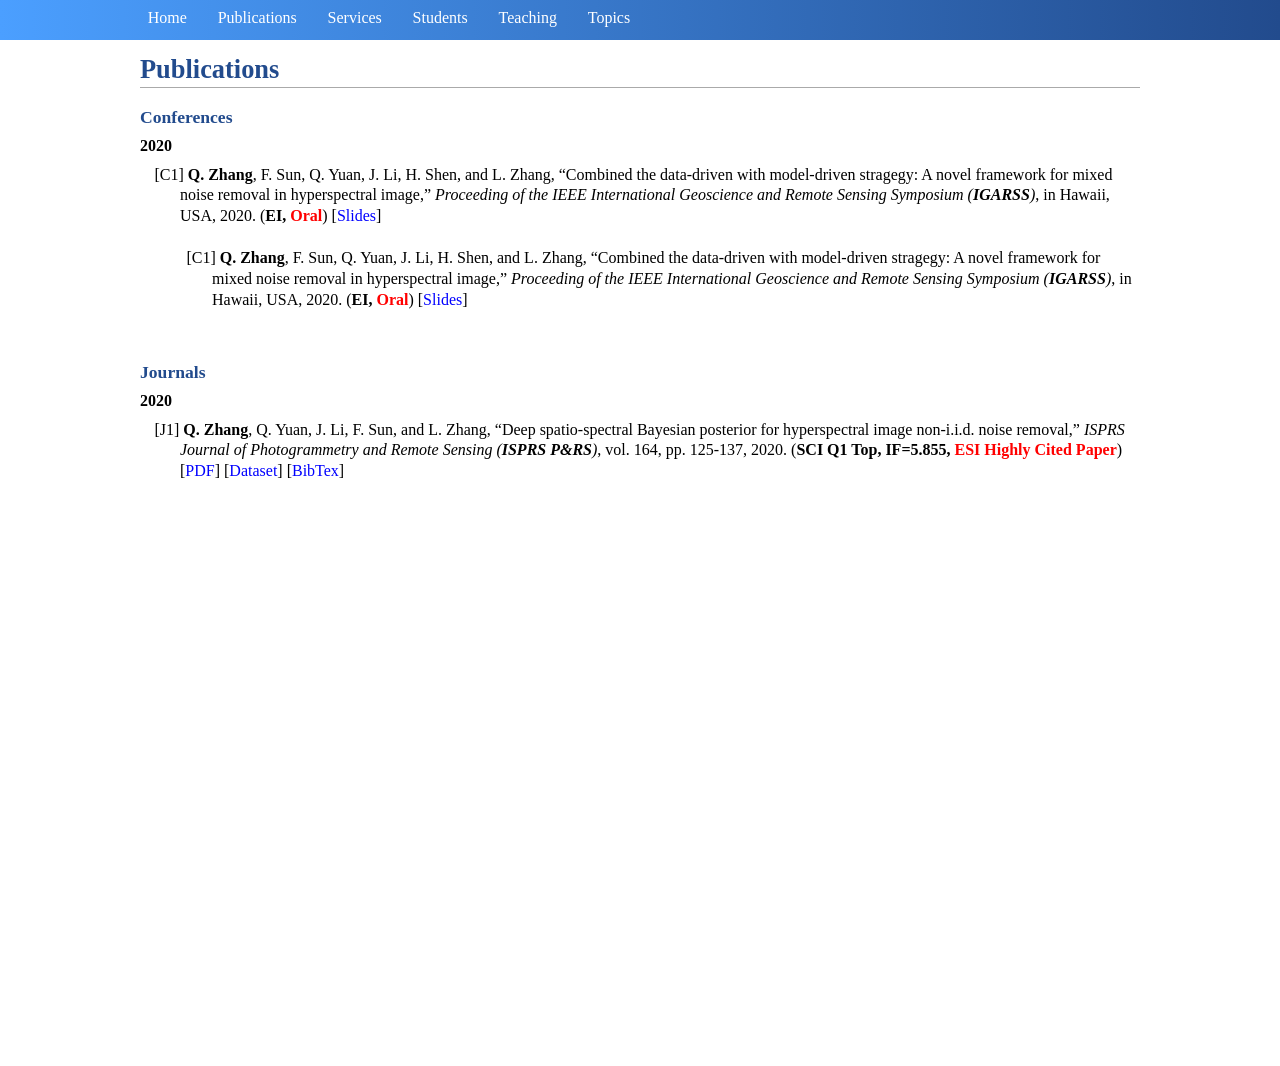
==== Publications.html @ 10a96e8f "init" ====
<!DOCTYPE html PUBLIC "-//W3C//DTD XHTML 1.1//EN" "http://www.w3.org/TR/xhtml11/DTD/xhtml11.dtd">
<html xmlns="http://www.w3.org/1999/xhtml" xml:lang="en">
<head>
    <meta name="robots" content="index, follow" />
    <meta name="generator" content="jemdoc, see http://jemdoc.jaboc.net/" />
    <meta http-equiv="Content-Type" content="text/html;charset=utf-8" />
    <meta name="keywords" content="Wenlong Ding, 丁文隆, Big Data System, HUST, CUHK">
    <link rel="stylesheet" href="index.css" type="text/css" />
    <script src="jquery.min.js"></script>
    <link rel="shortcut icon" href="./image/cuhk.png">
    <title>Wenlong Ding</title>
</head>


<body>
    <!-- head menu -->
    <div class="menu">
        <ul>
            <li> <a href="./index.html"> Home </a> </li>
            <li> <a href="./Publications.html"> Publications </a> </li>
            <li> <a href="./Services.html"> Services </a> </li>
            <li> <a href="./Students.html"> Students </a> </li>
            <li> <a href="./Teaching.html"> Teaching </a> </li>
            <li> <a href="./Topics.html"> Topics </a> </li>
            <!-- <li> <a href="#"> 一级菜单 </a>
                <ul>
                    <li> <a href="#"> 二级菜单 </a> </li>
                    <li> <a href="#"> 二级菜单 </a> </li>
                </ul>
            </li>         -->
        </ul>   
    </div>


<div id="container"> 
<div class="container"> 

<!-- publications -->
<A NAME="Publications"><h1>Publications</h1></A>
<A NAME="conferences"><h3>Conferences</h3></A>
<p><b>2020</b></p>
<ul>
    <p style="text-indent: -1.6rem;margin-left: 0rem;">
        <!-- authors -->
        <span>[C1] <b>Q. Zhang</b>, F. Sun, Q. Yuan, J. Li, H. Shen, and L. Zhang, 
        <!-- title -->
        “Combined the data-driven with model-driven stragegy: A novel framework for mixed noise removal in hyperspectral image,” 
        <!-- conference name -->
        <i>Proceeding of the IEEE International Geoscience and Remote Sensing Symposium (<b>IGARSS</b>)</i>, 
        <!-- conference place -->
        in Hawaii, USA, 2020. 
        <!-- acceptance rate  -->
        (<b>EI, <font color="#FF0000">Oral</font></b>) 
        <!-- project/paper link -->
        [<a href=".Files/Qiang Zhang_Slides_IGARSS2020.pdf" target="_blank">Slides</a>]
        </span>
    </p>
</ul>



<table class="imgtable">
    <tr>
    <td>
    <!-- personal photo -->
    <a href="./"><img src="./image/myself.jpeg" alt="" height="80px" /></a>&nbsp;&nbsp;
    </td>
    <td align="left">
        <ul>
            <p style="text-indent: -1.6rem;margin-left: 0rem;">
                <!-- authors -->
                <span>[C1] <b>Q. Zhang</b>, F. Sun, Q. Yuan, J. Li, H. Shen, and L. Zhang, 
                <!-- title -->
                “Combined the data-driven with model-driven stragegy: A novel framework for mixed noise removal in hyperspectral image,” 
                <!-- conference name -->
                <i>Proceeding of the IEEE International Geoscience and Remote Sensing Symposium (<b>IGARSS</b>)</i>, 
                <!-- conference place -->
                in Hawaii, USA, 2020. 
                <!-- acceptance rate  -->
                (<b>EI, <font color="#FF0000">Oral</font></b>) 
                <!-- project/paper link -->
                [<a href=".Files/Qiang Zhang_Slides_IGARSS2020.pdf" target="_blank">Slides</a>]
                </span>
            </p>
        </ul>
    </td>
    </tr>
</table>
<br />



<A NAME="Journals"><h3>Journals</h3></A>
<p><b>2020</b></p>
<ul>
    <p style="text-indent: -1.6rem;margin-left: 0rem;">
        <!-- authors -->
        <span>[J1] <b>Q. Zhang</b>, Q. Yuan, J. Li, F. Sun, and L. Zhang, 
            <!-- title -->
            “Deep spatio-spectral Bayesian posterior for hyperspectral image non-i.i.d. noise removal,”
            <!-- journals name  -->
            <i>ISPRS Journal of Photogrammetry and Remote Sensing (<b>ISPRS P&RS</b>)</i>,
            <!-- version  -->
            vol. 164, pp. 125-137, 2020.
            <!-- acceptance rate  -->
            (<b>SCI Q1 Top, IF=5.855, <font color="#FF0000">ESI Highly Cited Paper</font></b>)
            <!-- project/paper link -->
            [<a href= "./Files/ISPRS_2020_DSSBP.pdf" target="_blank">PDF</a>] 
            [<a href= "https://wws.lanzous.com/iNjl9dna1vi" target="_blank">Dataset</a>]
            [<a href="./Files/BibTex.html#zhang2020_DSSBP" target="_blank">BibTex</a>]
        </span>
    </p>
</ul>
<br />



</div>
</div>
</body>
---- index.css ----
/* Default css file for jemdoc. */


/* Arrow */
.arrow {
    border: 9px solid transparent;
    border-bottom-color: #8A9DA8;
    width: 0px;
    height: 0px;
    top:0px
}

.stick {
    width: 8px;
    height: 14px;
    border-radius: 1px;
    background-color: #8A9DA8;
    top:15px;
}

#back_top div {
    position: absolute;
    margin: auto;
    right: 0px;
    left: 0px;
}

#back_top {
    background-color: #E7E8E6;
    height: 40px;
    width: 40px;
    border-radius: 3px;
    display: block;
    cursor: pointer;
    position: fixed;
    right: 30px;
    bottom: 25px;
    display: none;
}

/* Menu */
.menu{
    /* 设置宽度高度背景颜色 */
    height: 40px; /*高度改为自动高度*/
    width:100%;
	margin-left: 0;
	background-image: linear-gradient(to right, rgb(75, 159, 255), #224b8d);
    position: fixed;
    top: 0;/*离顶部的距离为0*/
    margin-bottom:5px;
}
.menu ul{
    /* 清除ul标签的默认样式 */
	width: 1000px;/*宽度也改为自动*/
    list-style-type: none;
    white-space:nowrap;
	overflow: hidden;
	margin: 4px auto 20px; /* top right bottom left */
	padding: 0;
}
.menu li {
    float:left; /* 使li内容横向浮动，即横向排列  */
    margin-right:2%;  /* 两个li之间的距离*/
    position: relative;
    overflow: hidden;
}

.menu li a{
   /* 设置链接内容显示的格式*/
    /* display: block; */
    color:white;
    text-align: center;
    padding: 3px;
    /* overflow: hidden; */
    /* text-decoration: none; 去除下划线 */
    
}
.menu li a:hover{
	/* 鼠标选中时背景变为黑色 */
	text-decoration: underline 1px dotted;
}

/* container */
.container {
	width: 1000px;
	min-height: 1000px;
	max-height: 999999px; /* prevents font boosting */
	margin: 10px auto 20px; /* top right bottom left */
	text-align: left;
	background: #fff;
	padding: 14px 14px 14px 14px; /* top right bottom left */
	z-index: 1;
}

a.anchor {
	display: block; 
	position: relative; 
	top: -38px; 
	visibility: hidden;
}


/* From jemdoc */

table#tlayout {
    border: none;
    border-collapse: separate;
    background: white;
}

@font-face {
  font-family: myFont;
  src: local("Palatino Linotype");
  unicode-range: U+30-39;
}

body {
 background: white;
 font-family: myFont, Georgia;
 padding-bottom: 8px;
 margin: 0;
}

#layout-menu {
	background: #f6f6f6;
	border: 1px solid #dddddd;
	padding-top: 0.5em;
	padding-left: 8px;
	padding-right: 8px;
	font-size: 1.0em;
	width: auto;
	white-space: nowrap;
    text-align: left;
    vertical-align: top;
}

#layout-menu td {
	background: #f4f4f4;
    vertical-align: top;
}

#layout-content {
	padding-top: 0.0em;
	padding-left: 1.0em;
	padding-right: 1.0em;
    border: none;
    background: white;
    text-align: left;
    vertical-align: top;
}

#layout-menu a {
	line-height: 1.5em;
	margin-left: 0.5em;
}

tt {
    background: #ffffdd;
}

pre, tt {
	font-size: 90%;
	font-family: monaco, monospace;
}

a, a > tt {
	color: rgb(0,0,255);
	text-decoration: none;
}

a:hover {
	border-bottom: 1px gray dotted;
}

#layout-menu a.current:link, #layout-menu a.current:visited {
	color: #022b6d;
	border-bottom: 1px gray solid;
}
#layout-menu a:link, #layout-menu a:visited, #layout-menu a:hover {
	/* color: #527bbd; */
	color: #022b8d;
	text-decoration: none;
}
#layout-menu a:hover {
	text-decoration: none;
}

div.menu-category {
	border-bottom: 1px solid gray;
	margin-top: 0.8em;
	padding-top: 0.2em;
	padding-bottom: 0.1em;
	font-weight: bold;
}

div.menu-item {
	padding-left: 16px;
	text-indent: -16px;
}

div#toptitle {
	padding-bottom: 0.2em;
	margin-bottom: 1.5em;
	border-bottom: 3px double gray;
}

/* Reduce space if we begin the page with a title. */
div#toptitle + h2, div#toptitle + h3 {
	margin-top: -0.7em;
}

div#subtitle {
	margin-top: 0.0em;
	margin-bottom: 0.0em;
	padding-top: 0em;
	padding-bottom: 0.1em;
}

em {
	font-style: italic;
}

strong {
	font-weight: bold;
}



h1, h2, h3 {
	/* color: #527bbd; */
	color: #224b8d;	
	margin-top: 0.7em;
	margin-bottom: 0.3em;
	padding-bottom: 0.2em;
	line-height: 1.0;
	padding-top: 0.5em;
	border-bottom: 1px solid #aaaaaa;
}

h1 {
	font-size: 165%;
}

h2 {
	color: #224b8d;	
	padding-top: 0.8em;
	font-size: 125%;
}

h2 + h3 {
    padding-top: 0.2em;
}

h3 {
	font-size: 110%;
	border-bottom: none;
}

p {
	width: 100%;
	margin-top: 0.0em;
	margin-bottom: 0.8em;
	padding: 0;
	line-height: 1.3;	
}

pre {
	padding: 0;
	margin: 0;
}

div#footer {
	font-size: small;
	border-top: 1px solid #c0c0c0;
	padding-top: 0.1em;
	margin-top: 4.0em;
	color: #c0c0c0;
}

div#footer a {
	color: #80a0b0;
}

div#footer-text {
	float: left;
	padding-bottom: 8px;
}

ul, ol, dl {
	margin-top: 0.2em;
	padding-top: 0.2em;
	margin-bottom: 0.8em;
}

dt {
	margin-top: 0.5em;
	margin-bottom: 0;
}

dl {
	margin-left: 20px;
}

dd {
	color: #222222;
}

dd > *:first-child {
	margin-top: 0;
}

ul {
	list-style-position: outside;
	list-style-type: square;
}

p + ul, p + ol {
	margin-top: -0.5em;
}

li {
	margin: 0.3em
}

ol {
	list-style-position: outside;
	list-style-type: decimal;
}

li p, dd p {
	margin-bottom: 0.3em;
}


ol ol {
	list-style-type: lower-alpha;
}

ol ol ol {
	list-style-type: lower-roman;
}

p + div.codeblock {
	margin-top: -0.6em;
}

div.codeblock, div.infoblock {
	margin-right: 0%;
	margin-top: 1.2em;
	margin-bottom: 1.3em;
}

div.blocktitle {
	font-weight: bold;
	color: #cd7b62;
	margin-top: 1.2em;
	margin-bottom: 0.1em;
}

div.blockcontent {
	border: 1px solid silver;
	padding: 0.3em 0.5em;
}

div.infoblock > div.blockcontent {
	background: #ffffee;
}

div.blockcontent p + ul, div.blockcontent p + ol {
	margin-top: 0.4em;
}

div.infoblock p {
	margin-bottom: 0em;
}

div.infoblock li p, div.infoblock dd p {
	margin-bottom: 0.5em;
}

div.infoblock p + p {
	margin-top: 0.8em;
}

div.codeblock > div.blockcontent {
	background: #f6f6f6;
}

span.pycommand {
	color: #000070;
}

span.statement {
	color: #008800;
}
span.builtin {
	color: #000088;
}
span.special {
	color: #990000;
}
span.operator {
	color: #880000;
}
span.error {
	color: #aa0000;
}
span.comment, span.comment > *, span.string, span.string > * {
	color: #606060;
}

@media print {
	#layout-menu { display: none; }
}

#fwtitle {
	margin: 2px;
}

#fwtitle #toptitle {
	padding-left: 0.5em;
	margin-bottom: 0.5em;
}

#layout-content h1:first-child, #layout-content h2:first-child, #layout-content h3:first-child {
	margin-top: -0.7em;
}

div#toptitle h1, #layout-content div#toptitle h1 {
	margin-bottom: 0.0em;
	padding-bottom: 0.1em;
	padding-top: 0;
	margin-top: 0.5em;
	border-bottom: none;
}

img.eq {
	padding: 0;
	padding-left: 0.1em;
	padding-right: 0.1em;
	margin: 0;
}

img.eqwl {
	padding-left: 2em;
	padding-top: 0.6em;
	padding-bottom: 0.2em;
	margin: 0;
}

img.proj_thumb {
	width: 180px;
	border: 1px solid;
	border-color: #e0e0e0;
	padding: 1px;
}

table {
    border: 2px solid black;
    border-collapse: collapse;
}

td {
    padding: 2px;
    padding-left: 0.5em;
    padding-right: 0.5em;
    text-align: center;
    border: 1px solid gray;
}

table + table {
    margin-top: 1em;
}

tr.heading {
    font-weight: bold;
    border-bottom: 2px solid black;
}

img {
    border: none;
}

table.imgtable, table.imgtable td {
    border: none;
    text-align: left;
}


/* Publication */
p.pub_title {
	font-size: 16px;
	font-weight: bold;
	margin-bottom: 4px;
}

p.pub_author{
	font-size: 14px	
}

p.pub_link{
	font-size: 14px	
}
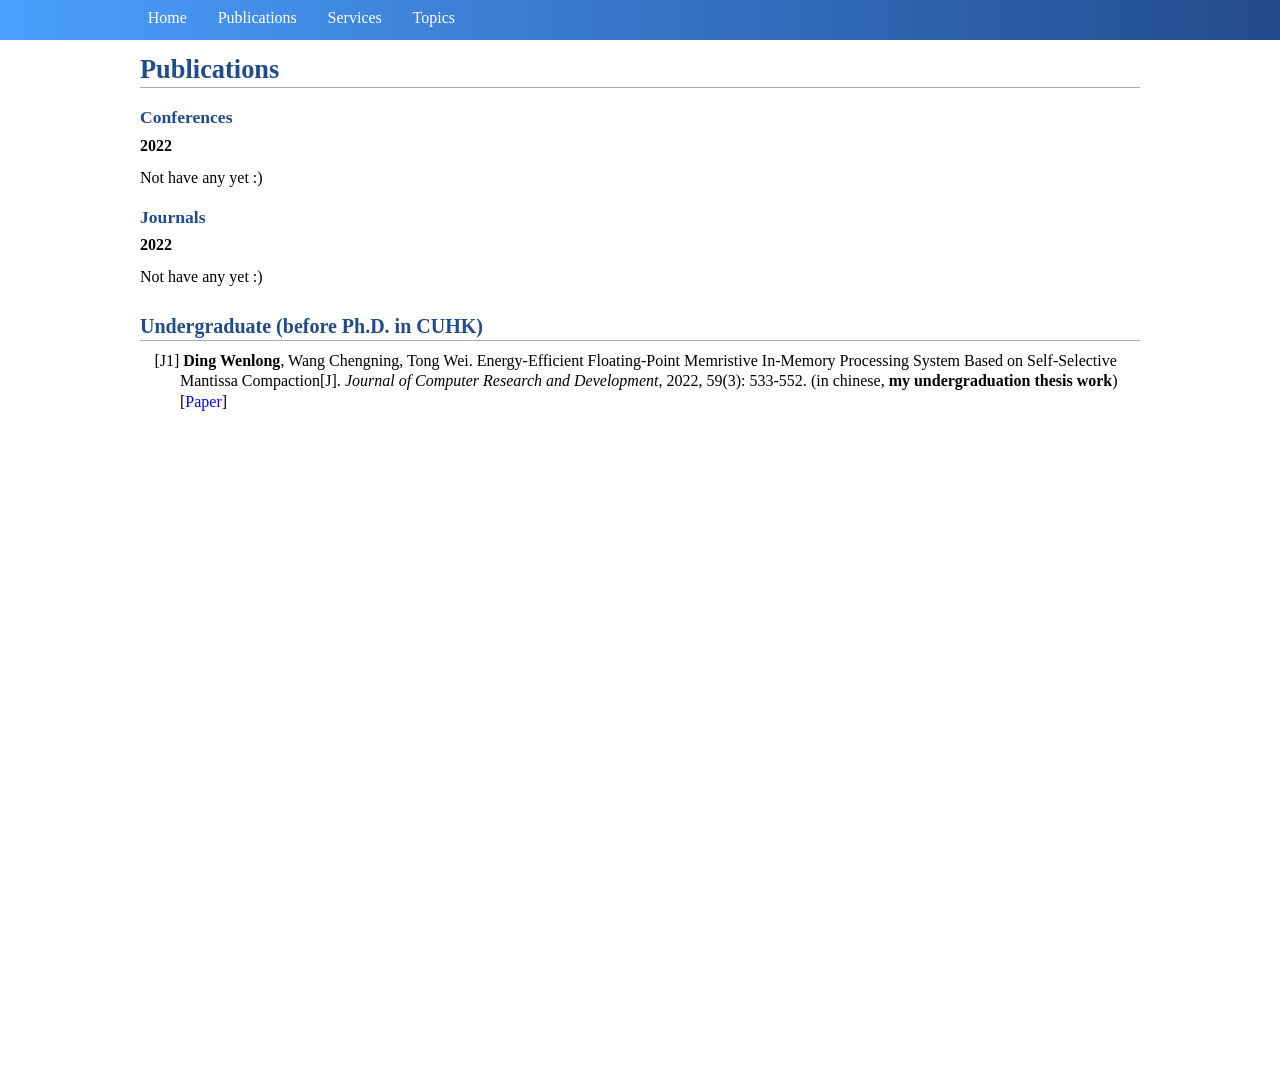
==== commit da0882c5: "init" ====
--- a/Publications.html
+++ b/Publications.html
@@ -19,8 +19,8 @@
             <li> <a href="./index.html"> Home </a> </li>
             <li> <a href="./Publications.html"> Publications </a> </li>
             <li> <a href="./Services.html"> Services </a> </li>
-            <li> <a href="./Students.html"> Students </a> </li>
-            <li> <a href="./Teaching.html"> Teaching </a> </li>
+            <!-- <li> <a href="./Students.html"> Students </a> </li>
+            <li> <a href="./Teaching.html"> Teaching </a> </li> -->
             <li> <a href="./Topics.html"> Topics </a> </li>
             <!-- <li> <a href="#"> 一级菜单 </a>
                 <ul>
@@ -38,82 +38,37 @@
 <!-- publications -->
 <A NAME="Publications"><h1>Publications</h1></A>
 <A NAME="conferences"><h3>Conferences</h3></A>
-<p><b>2020</b></p>
+<p><b>2022</b></p>
+Not have any yet :)
+
+<A NAME="Journals"><h3>Journals</h3></A>
+<p><b>2022</b></p>
+Not have any yet :)
+
+<A NAME="undegraduate"><h2>Undergraduate (before Ph.D. in CUHK)</h2></A>
 <ul>
     <p style="text-indent: -1.6rem;margin-left: 0rem;">
         <!-- authors -->
-        <span>[C1] <b>Q. Zhang</b>, F. Sun, Q. Yuan, J. Li, H. Shen, and L. Zhang, 
-        <!-- title -->
-        “Combined the data-driven with model-driven stragegy: A novel framework for mixed noise removal in hyperspectral image,” 
-        <!-- conference name -->
-        <i>Proceeding of the IEEE International Geoscience and Remote Sensing Symposium (<b>IGARSS</b>)</i>, 
-        <!-- conference place -->
-        in Hawaii, USA, 2020. 
-        <!-- acceptance rate  -->
-        (<b>EI, <font color="#FF0000">Oral</font></b>) 
-        <!-- project/paper link -->
-        [<a href=".Files/Qiang Zhang_Slides_IGARSS2020.pdf" target="_blank">Slides</a>]
+        <span>[J1] <b>Ding Wenlong</b>, Wang Chengning, Tong Wei.  
+            <!-- title -->
+            Energy-Efficient Floating-Point Memristive In-Memory Processing System Based on Self-Selective Mantissa Compaction[J]. 
+            <!-- journals name  -->
+            <i>Journal of Computer Research and Development</i>, 
+            <!-- version  -->
+            2022, 59(3): 533-552.
+            <!-- acceptance rate  -->
+            <!-- (<b>SCI Q1 Top, IF=5.855, <font color="#FF0000">ESI Highly Cited Paper</font></b>) -->
+            (in chinese, <b>my undergraduation thesis work</b>)
+            <!-- project/paper link -->
+            [<a href= "https://crad.ict.ac.cn/CN/10.7544/issn1000-1239.20210580" target="_blank">Paper</a>] 
+            <!-- [<a href= "https://wws.lanzous.com/iNjl9dna1vi" target="_blank">Dataset</a>]
+            [<a href="./Files/BibTex.html#zhang2020_DSSBP" target="_blank">BibTex</a>] -->
         </span>
     </p>
 </ul>
 
 
 
-<table class="imgtable">
-    <tr>
-    <td>
-    <!-- personal photo -->
-    <a href="./"><img src="./image/myself.jpeg" alt="" height="80px" /></a>&nbsp;&nbsp;
-    </td>
-    <td align="left">
-        <ul>
-            <p style="text-indent: -1.6rem;margin-left: 0rem;">
-                <!-- authors -->
-                <span>[C1] <b>Q. Zhang</b>, F. Sun, Q. Yuan, J. Li, H. Shen, and L. Zhang, 
-                <!-- title -->
-                “Combined the data-driven with model-driven stragegy: A novel framework for mixed noise removal in hyperspectral image,” 
-                <!-- conference name -->
-                <i>Proceeding of the IEEE International Geoscience and Remote Sensing Symposium (<b>IGARSS</b>)</i>, 
-                <!-- conference place -->
-                in Hawaii, USA, 2020. 
-                <!-- acceptance rate  -->
-                (<b>EI, <font color="#FF0000">Oral</font></b>) 
-                <!-- project/paper link -->
-                [<a href=".Files/Qiang Zhang_Slides_IGARSS2020.pdf" target="_blank">Slides</a>]
-                </span>
-            </p>
-        </ul>
-    </td>
-    </tr>
-</table>
-<br />
-
-
-
-<A NAME="Journals"><h3>Journals</h3></A>
-<p><b>2020</b></p>
-<ul>
-    <p style="text-indent: -1.6rem;margin-left: 0rem;">
-        <!-- authors -->
-        <span>[J1] <b>Q. Zhang</b>, Q. Yuan, J. Li, F. Sun, and L. Zhang, 
-            <!-- title -->
-            “Deep spatio-spectral Bayesian posterior for hyperspectral image non-i.i.d. noise removal,”
-            <!-- journals name  -->
-            <i>ISPRS Journal of Photogrammetry and Remote Sensing (<b>ISPRS P&RS</b>)</i>,
-            <!-- version  -->
-            vol. 164, pp. 125-137, 2020.
-            <!-- acceptance rate  -->
-            (<b>SCI Q1 Top, IF=5.855, <font color="#FF0000">ESI Highly Cited Paper</font></b>)
-            <!-- project/paper link -->
-            [<a href= "./Files/ISPRS_2020_DSSBP.pdf" target="_blank">PDF</a>] 
-            [<a href= "https://wws.lanzous.com/iNjl9dna1vi" target="_blank">Dataset</a>]
-            [<a href="./Files/BibTex.html#zhang2020_DSSBP" target="_blank">BibTex</a>]
-        </span>
-    </p>
-</ul>
-<br />
-
-
 
 </div>
 </div>
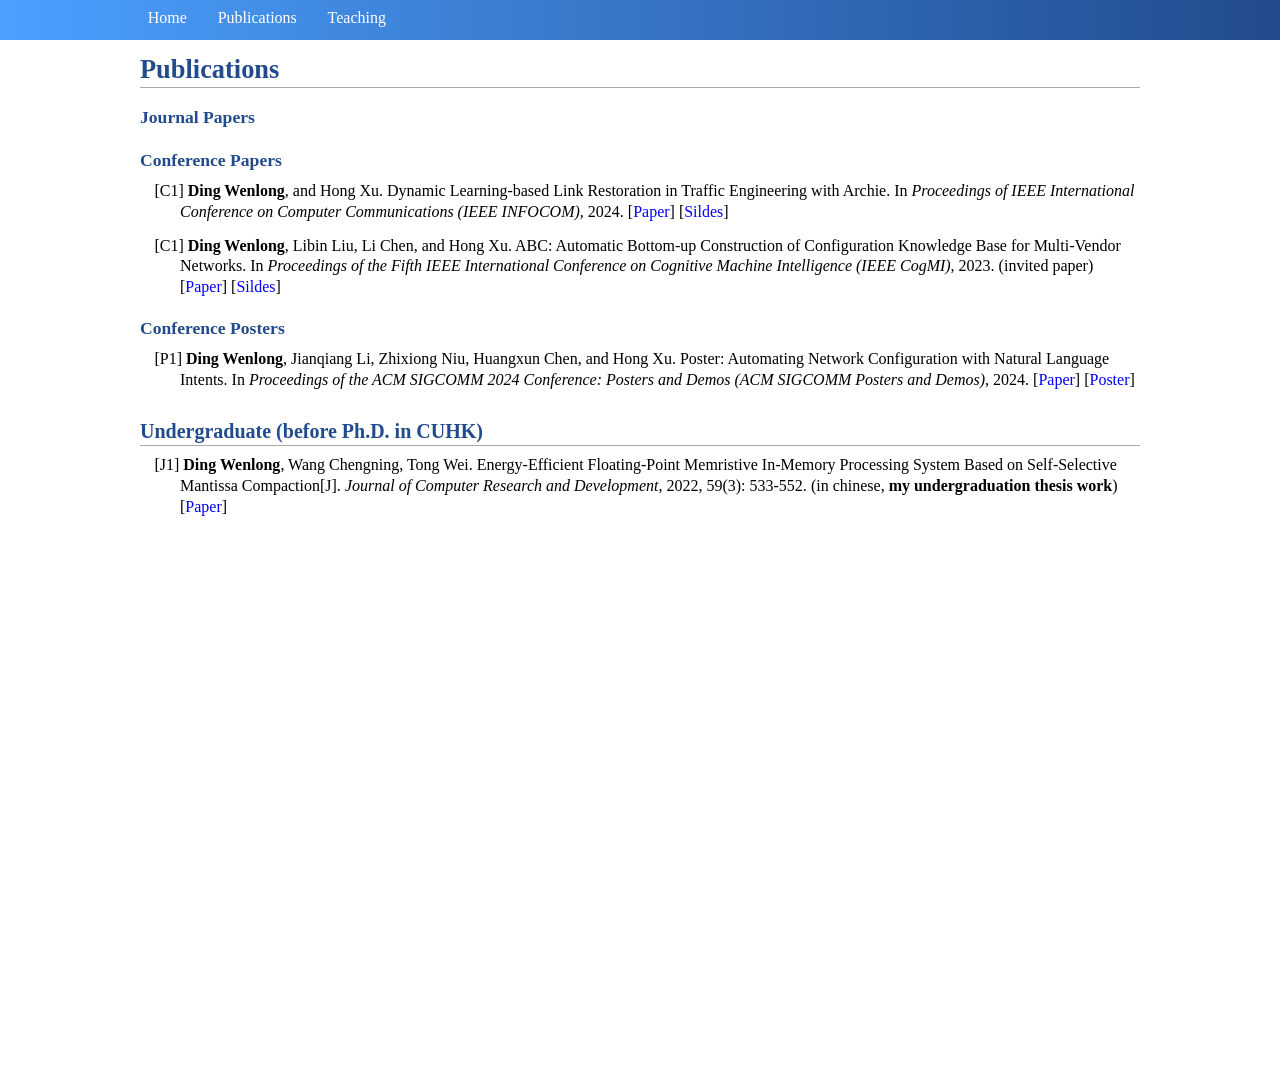
==== commit a8e0500c: "ready" ====
--- a/Publications.html
+++ b/Publications.html
@@ -4,32 +4,28 @@
     <meta name="robots" content="index, follow" />
     <meta name="generator" content="jemdoc, see http://jemdoc.jaboc.net/" />
     <meta http-equiv="Content-Type" content="text/html;charset=utf-8" />
-    <meta name="keywords" content="Wenlong Ding, 丁文隆, Big Data System, HUST, CUHK">
+    <meta name="keywords" content="Wenlong Ding, 丁文隆, Network configuration, Traffic engineering, HUST, CUHK">
     <link rel="stylesheet" href="index.css" type="text/css" />
     <script src="jquery.min.js"></script>
     <link rel="shortcut icon" href="./image/cuhk.png">
     <title>Wenlong Ding</title>
 </head>
+ 
 
 
 <body>
-    <!-- head menu -->
-    <div class="menu">
-        <ul>
-            <li> <a href="./index.html"> Home </a> </li>
-            <li> <a href="./Publications.html"> Publications </a> </li>
-            <li> <a href="./Services.html"> Services </a> </li>
-            <!-- <li> <a href="./Students.html"> Students </a> </li>
-            <li> <a href="./Teaching.html"> Teaching </a> </li> -->
-            <li> <a href="./Topics.html"> Topics </a> </li>
-            <!-- <li> <a href="#"> 一级菜单 </a>
-                <ul>
-                    <li> <a href="#"> 二级菜单 </a> </li>
-                    <li> <a href="#"> 二级菜单 </a> </li>
-                </ul>
-            </li>         -->
-        </ul>   
-    </div>
+<!-- head menu -->
+<div class="menu">
+    <ul>
+        <li> <a href="./index.html"> Home </a> </li>
+        <li> <a href="./Publications.html"> Publications </a> </li>
+        <!-- <li> <a href="./Services.html"> Services </a> </li> -->
+        <!-- <li> <a href="./Students.html"> Students </a> </li> -->
+        <li> <a href="./Teaching.html"> Teaching </a> </li>
+        <!-- <li> <a href="./Topics.html"> Topics </a> </li> -->
+        </li>        
+    </ul>   
+</div>
 
 
 <div id="container"> 
@@ -37,13 +33,81 @@
 
 <!-- publications -->
 <A NAME="Publications"><h1>Publications</h1></A>
-<A NAME="conferences"><h3>Conferences</h3></A>
-<p><b>2022</b></p>
-Not have any yet :)
 
-<A NAME="Journals"><h3>Journals</h3></A>
-<p><b>2022</b></p>
-Not have any yet :)
+
+
+<A NAME="Journals"><h3>Journal Papers</h3></A>
+<!-- <p><b>2022</b></p> -->
+
+<A NAME="conferences"><h3>Conference Papers</h3></A>
+<!-- <p><b>2024</b></p> -->
+<ul>
+    <p style="text-indent: -1.6rem;margin-left: 0rem;">
+        <!-- authors -->
+        <span>[C1] <b>Ding Wenlong</b>, and Hong Xu.  
+            <!-- title -->
+            Dynamic Learning-based Link Restoration in Traffic Engineering with Archie. 
+            <!-- conference name  -->
+            In 
+            <i>Proceedings of IEEE International Conference on Computer Communications (IEEE INFOCOM)</i>, 
+            <!-- time  -->
+            2024.
+            <!-- acceptance rate  -->
+            <!-- (<b>SCI Q1 Top, IF=5.855, <font color="#FF0000">ESI Highly Cited Paper</font></b>) -->
+            <!-- project/paper link -->
+            [<a href= "files/papers/wenlong-infocom24.pdf" target="_blank">Paper</a>] 
+            [<a href= "files/slides/wenlong-infocom24.pdf" target="_blank">Sildes</a>] 
+            <!-- [<a href= "https://wws.lanzous.com/iNjl9dna1vi" target="_blank">Dataset</a>]
+            [<a href="./Files/BibTex.html#zhang2020_DSSBP" target="_blank">BibTex</a>] -->
+        </span>
+    </p>
+
+    <p style="text-indent: -1.6rem;margin-left: 0rem;">
+        <!-- authors -->
+        <span>[C1] <b>Ding Wenlong</b>, Libin Liu, Li Chen, and Hong Xu.  
+            <!-- title -->
+            ABC: Automatic Bottom-up Construction of Configuration Knowledge Base for Multi-Vendor Networks.  
+            <!-- conference name  -->
+            In 
+            <i>Proceedings of the Fifth IEEE International Conference on Cognitive Machine Intelligence (IEEE CogMI)</i>, 
+            <!-- time  -->
+            2023.
+            <!-- acceptance rate  -->
+            <!-- (<b>SCI Q1 Top, IF=5.855, <font color="#FF0000">ESI Highly Cited Paper</font></b>) -->
+            (invited paper)
+            <!-- project/paper link -->
+            [<a href= "files/papers/wenlong-cogmi23.pdf" target="_blank">Paper</a>] 
+            [<a href= "files/slides/wenlong-cogmi23.pdf" target="_blank">Sildes</a>] 
+            <!-- [<a href= "https://wws.lanzous.com/iNjl9dna1vi" target="_blank">Dataset</a>]
+            [<a href="./Files/BibTex.html#zhang2020_DSSBP" target="_blank">BibTex</a>] -->
+        </span>
+    </p>
+</ul>
+
+
+<A NAME="Journals"><h3>Conference Posters</h3></A>
+<!-- <p><b>2024</b></p> -->
+<ul>
+    <p style="text-indent: -1.6rem;margin-left: 0rem;">
+        <!-- authors -->
+        <span>[P1] <b>Ding Wenlong</b>, Jianqiang Li, Zhixiong Niu, Huangxun Chen, and Hong Xu.  
+            <!-- title -->
+            Poster: Automating Network Configuration with Natural Language Intents. 
+            <!-- conference name  -->
+            In 
+            <i>Proceedings of the ACM SIGCOMM 2024 Conference: Posters and Demos (ACM SIGCOMM Posters and Demos)</i>, 
+            <!-- time  -->
+            2024.
+            <!-- acceptance rate  -->
+            <!-- (<b>SCI Q1 Top, IF=5.855, <font color="#FF0000">ESI Highly Cited Paper</font></b>) -->
+            <!-- project/paper link -->
+            [<a href= "files/papers/wenlong-sigcomm24.pdf" target="_blank">Paper</a>] 
+            [<a href= "files/slides/wenlong-sigcomm24.pdf" target="_blank">Poster</a>] 
+            <!-- [<a href= "https://wws.lanzous.com/iNjl9dna1vi" target="_blank">Dataset</a>]
+            [<a href="./Files/BibTex.html#zhang2020_DSSBP" target="_blank">BibTex</a>] -->
+        </span>
+    </p>
+</ul>
 
 <A NAME="undegraduate"><h2>Undergraduate (before Ph.D. in CUHK)</h2></A>
 <ul>
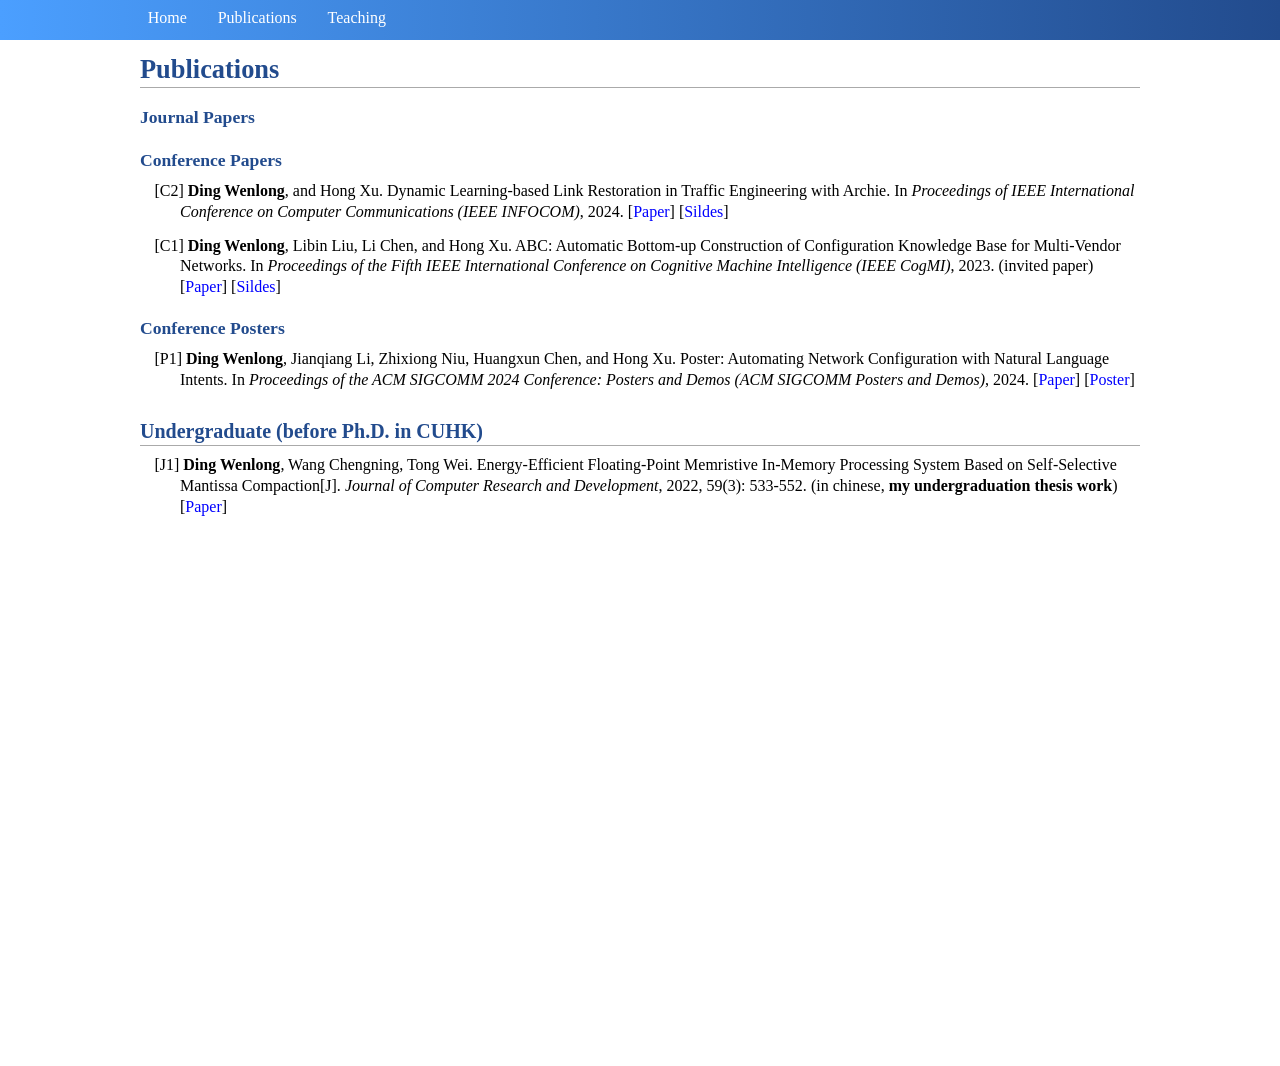
==== commit c8338d8e: "pub link" ====
--- a/Publications.html
+++ b/Publications.html
@@ -44,7 +44,7 @@
 <ul>
     <p style="text-indent: -1.6rem;margin-left: 0rem;">
         <!-- authors -->
-        <span>[C1] <b>Ding Wenlong</b>, and Hong Xu.  
+        <span>[C2] <b>Ding Wenlong</b>, and Hong Xu.  
             <!-- title -->
             Dynamic Learning-based Link Restoration in Traffic Engineering with Archie. 
             <!-- conference name  -->
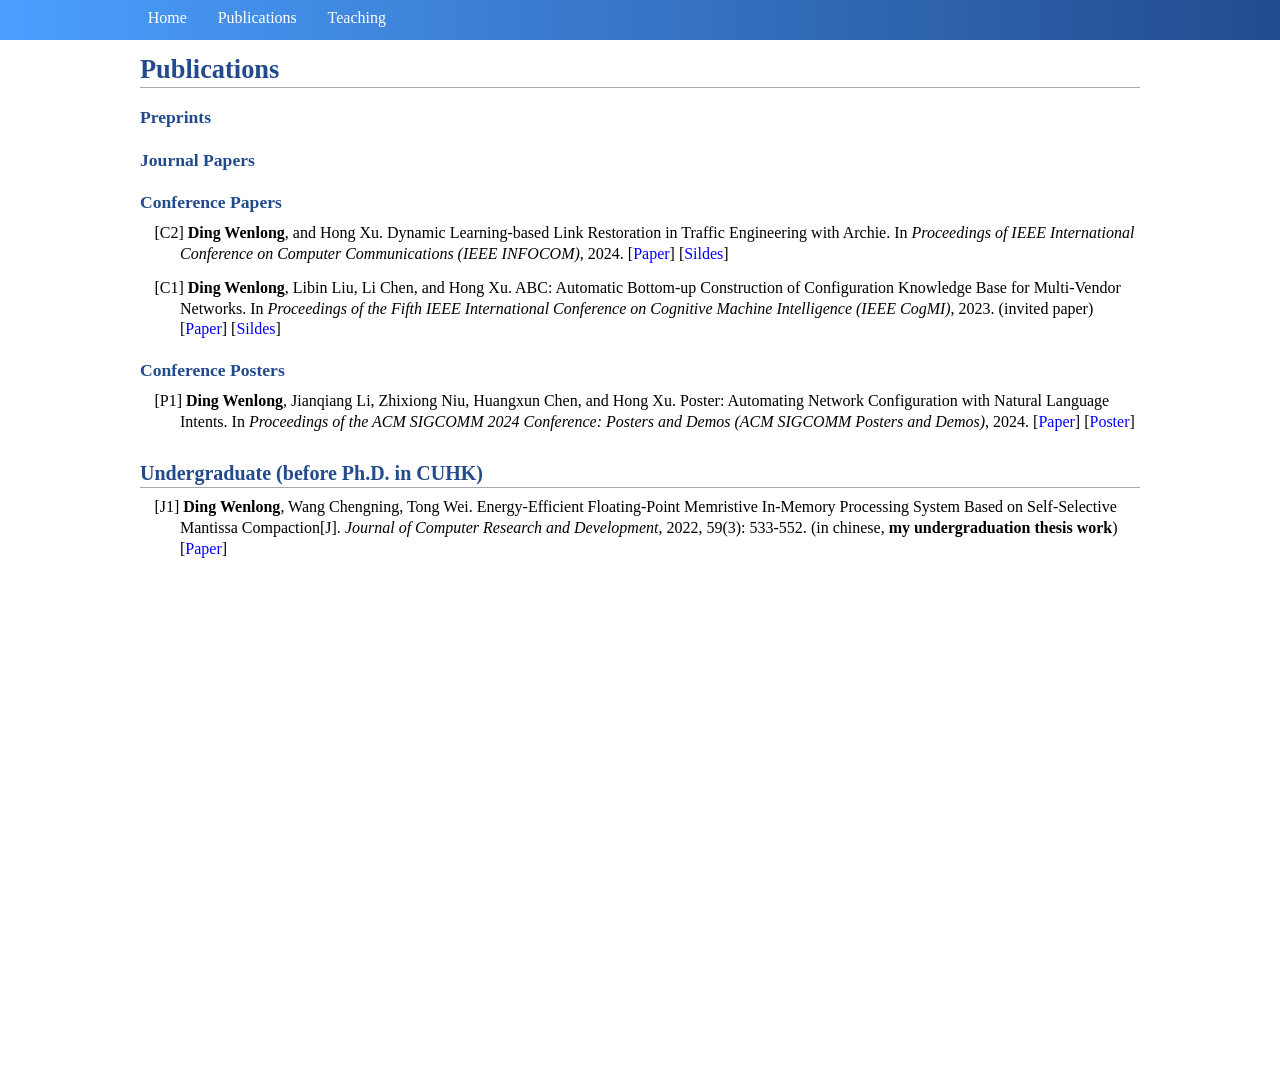
==== commit e32e21de: "2025.3.24" ====
--- a/Publications.html
+++ b/Publications.html
@@ -34,7 +34,7 @@
 <!-- publications -->
 <A NAME="Publications"><h1>Publications</h1></A>
 
-
+<A NAME="Arxiv"><h3>Preprints</h3></A>
 
 <A NAME="Journals"><h3>Journal Papers</h3></A>
 <!-- <p><b>2022</b></p> -->
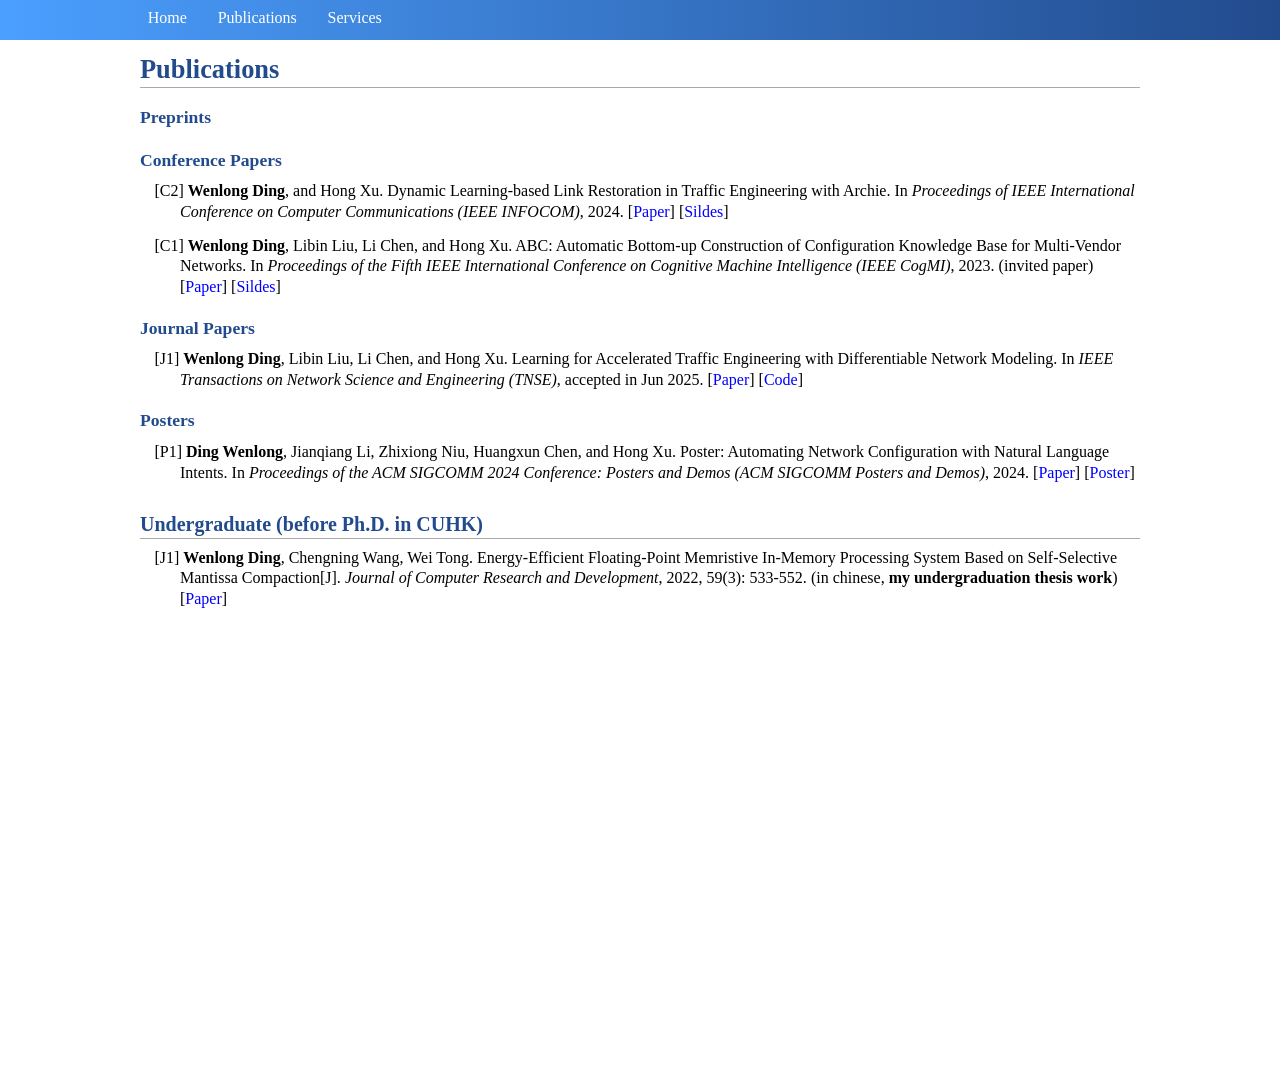
==== commit c47c6fc6: "june 2025" ====
--- a/Publications.html
+++ b/Publications.html
@@ -17,11 +17,11 @@
 <!-- head menu -->
 <div class="menu">
     <ul>
-        <li> <a href="./index.html"> Home </a> </li>
+        <li> <a href="./index.html"> Home </a> </li> 
         <li> <a href="./Publications.html"> Publications </a> </li>
-        <!-- <li> <a href="./Services.html"> Services </a> </li> -->
+        <li> <a href="./Services.html"> Services </a> </li>
         <!-- <li> <a href="./Students.html"> Students </a> </li> -->
-        <li> <a href="./Teaching.html"> Teaching </a> </li>
+        <!-- <li> <a href="./Teaching.html"> Teaching </a> </li> -->
         <!-- <li> <a href="./Topics.html"> Topics </a> </li> -->
         </li>        
     </ul>   
@@ -36,15 +36,12 @@
 
 <A NAME="Arxiv"><h3>Preprints</h3></A>
 
-<A NAME="Journals"><h3>Journal Papers</h3></A>
-<!-- <p><b>2022</b></p> -->
-
 <A NAME="conferences"><h3>Conference Papers</h3></A>
 <!-- <p><b>2024</b></p> -->
 <ul>
     <p style="text-indent: -1.6rem;margin-left: 0rem;">
         <!-- authors -->
-        <span>[C2] <b>Ding Wenlong</b>, and Hong Xu.  
+        <span>[C2] <b>Wenlong Ding</b>, and Hong Xu.  
             <!-- title -->
             Dynamic Learning-based Link Restoration in Traffic Engineering with Archie. 
             <!-- conference name  -->
@@ -64,7 +61,7 @@
 
     <p style="text-indent: -1.6rem;margin-left: 0rem;">
         <!-- authors -->
-        <span>[C1] <b>Ding Wenlong</b>, Libin Liu, Li Chen, and Hong Xu.  
+        <span>[C1] <b>Wenlong Ding</b>, Libin Liu, Li Chen, and Hong Xu.  
             <!-- title -->
             ABC: Automatic Bottom-up Construction of Configuration Knowledge Base for Multi-Vendor Networks.  
             <!-- conference name  -->
@@ -85,7 +82,33 @@
 </ul>
 
 
-<A NAME="Journals"><h3>Conference Posters</h3></A>
+<A NAME="Journals"><h3>Journal Papers</h3></A>
+<!-- <p><b>2022</b></p> -->
+<ul>
+    <p style="text-indent: -1.6rem;margin-left: 0rem;">
+        <!-- authors -->
+        <span>[J1] <b>Wenlong Ding</b>, Libin Liu, Li Chen, and Hong Xu.  
+            <!-- title -->
+            Learning for Accelerated Traffic Engineering with Differentiable Network Modeling.
+            <!-- conference name  -->
+            In 
+            <i>IEEE Transactions on Network Science and Engineering (TNSE)</i>, 
+            <!-- time  -->
+            accepted in Jun 2025.
+            <!-- acceptance rate  -->
+            <!-- (<b>SCI Q1 Top, IF=5.855, <font color="#FF0000">ESI Highly Cited Paper</font></b>) -->
+            <!-- project/paper link -->
+            [<a href= "files/papers/wenlong-tnse-dNE.pdf" target="_blank">Paper</a>] 
+            [<a href= "https://github.com/NetX-lab/dNE" target="_blank">Code</a>] 
+            <!-- [<a href= "https://wws.lanzous.com/iNjl9dna1vi" target="_blank">Dataset</a>]
+            [<a href="./Files/BibTex.html#zhang2020_DSSBP" target="_blank">BibTex</a>] -->
+        </span>
+    </p>
+</ul>
+
+
+
+<A NAME="Posters"><h3>Posters</h3></A>
 <!-- <p><b>2024</b></p> -->
 <ul>
     <p style="text-indent: -1.6rem;margin-left: 0rem;">
@@ -113,7 +136,7 @@
 <ul>
     <p style="text-indent: -1.6rem;margin-left: 0rem;">
         <!-- authors -->
-        <span>[J1] <b>Ding Wenlong</b>, Wang Chengning, Tong Wei.  
+        <span>[J1] <b>Wenlong Ding</b>, Chengning Wang, Wei Tong.  
             <!-- title -->
             Energy-Efficient Floating-Point Memristive In-Memory Processing System Based on Self-Selective Mantissa Compaction[J]. 
             <!-- journals name  -->
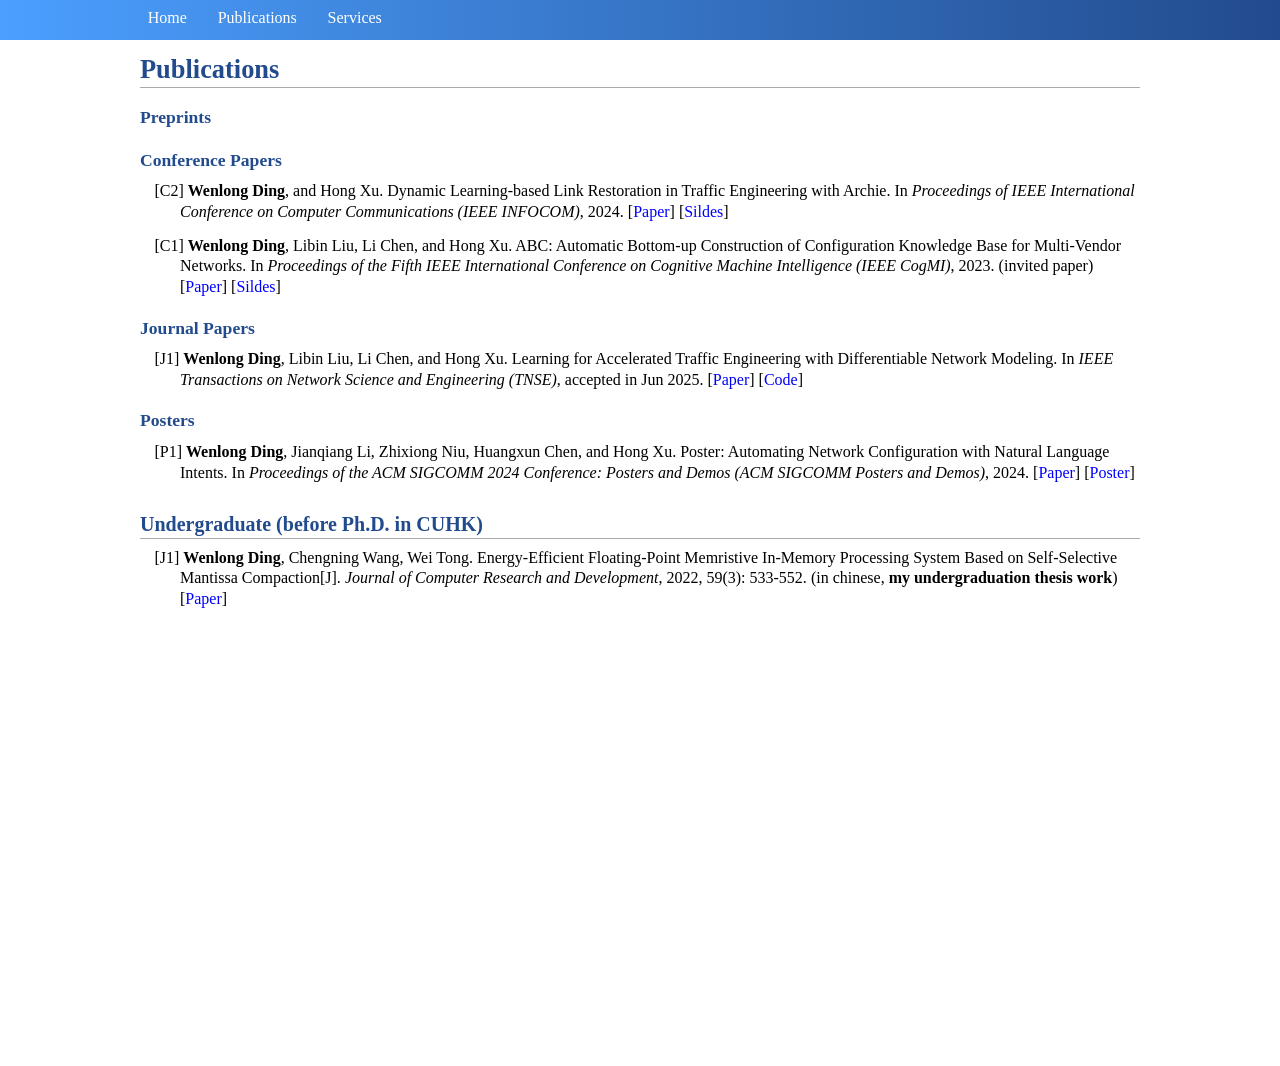
==== commit ef3e0638: "june 2025" ====
--- a/Publications.html
+++ b/Publications.html
@@ -113,7 +113,7 @@
 <ul>
     <p style="text-indent: -1.6rem;margin-left: 0rem;">
         <!-- authors -->
-        <span>[P1] <b>Ding Wenlong</b>, Jianqiang Li, Zhixiong Niu, Huangxun Chen, and Hong Xu.  
+        <span>[P1] <b>Wenlong Ding</b>, Jianqiang Li, Zhixiong Niu, Huangxun Chen, and Hong Xu.  
             <!-- title -->
             Poster: Automating Network Configuration with Natural Language Intents. 
             <!-- conference name  -->
